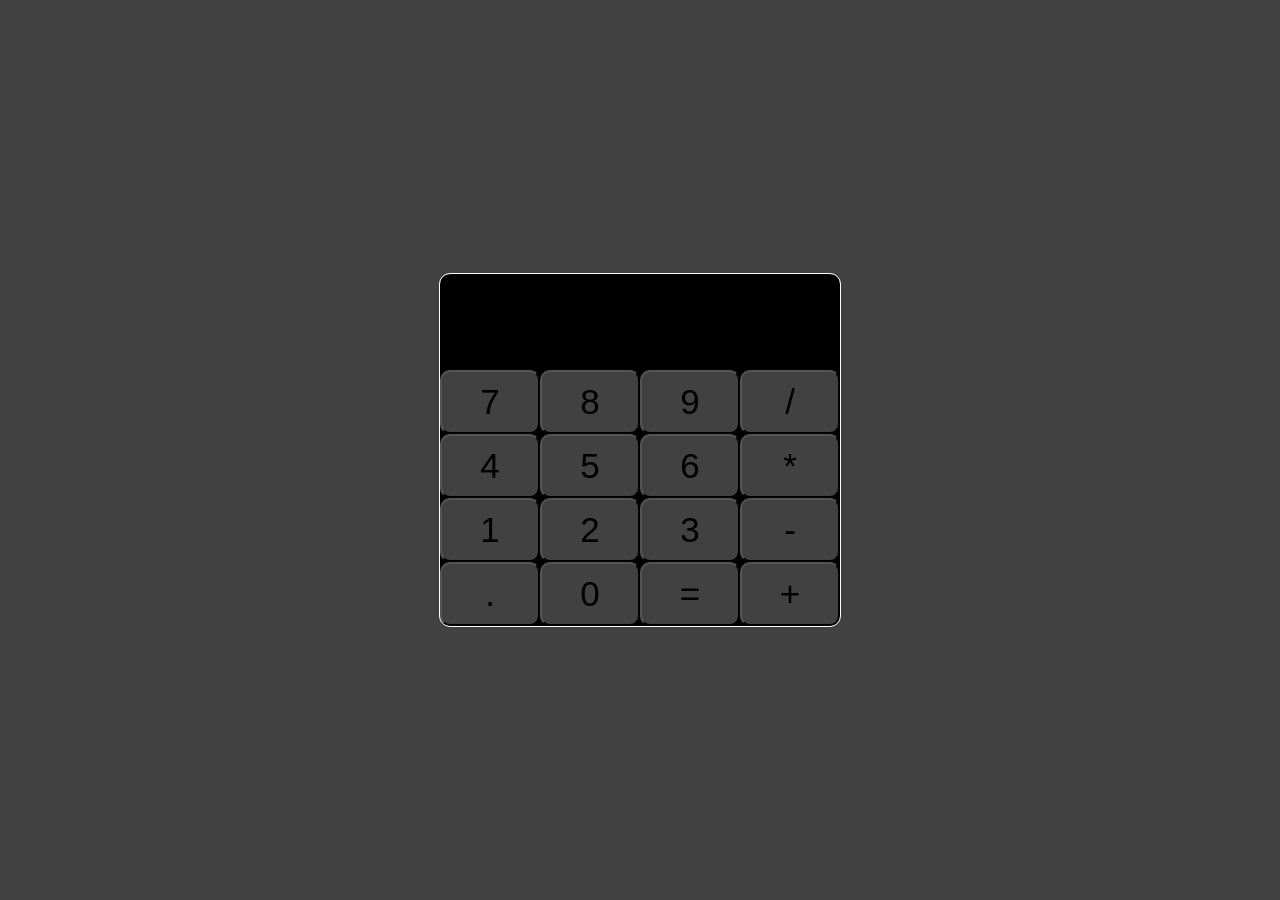
==== 09. calculator/index.html @ 9bdefdd5 "Add interactive web applications: color changer, digital clock, number guessing game, key matcher, r" ====
<!DOCTYPE html>
<html lang="en">
    <head>
        <meta charset="UTF-8" />
        <meta name="viewport" content="width=device-width, initial-scale=1.0" />
        <title>Calculator</title>
        <link rel="stylesheet" href="style.css" />
    </head>
    <body>
        <main class="wrapper">
            <section class="screen"></section>
            <section class="button-wrapper">
                <button class="buttons" data-value="7">7</button>
                <button class="buttons" data-value="8">8</button>
                <button class="buttons" data-value="9">9</button>
                <button class="buttons" data-value="/">/</button>
                <button class="buttons" data-value="4">4</button>
                <button class="buttons" data-value="5">5</button>
                <button class="buttons" data-value="6">6</button>
                <button class="buttons" data-value="*">*</button>
                <button class="buttons" data-value="1">1</button>
                <button class="buttons" data-value="2">2</button>
                <button class="buttons" data-value="3">3</button>
                <button class="buttons" data-value="-">-</button>
                <button class="buttons" data-value=".">.</button>
                <button class="buttons" data-value="0">0</button>
                <button class="buttons" data-value="=">=</button>
                <button class="buttons" data-value="+">+</button>
            </section>
        </main>

        <script type="module" src="app.js"></script>
    </body>
</html>
---- 09. calculator/style.css ----
* {
    margin: 0;
    padding: 0;
    box-sizing: border-box;
}

body {
    height: 100vh;
    background-color: #414141;
    color: #fff;
    font-family: "Segoe UI", Tahoma, Geneva, Verdana, sans-serif;
    display: grid;
    place-items: center;
}

.wrapper {
    background-color: #000;
    border-radius: 10px;
    outline: 1px solid white;
}

.screen {
    min-width: 25rem;
    min-height: 6rem;
    font-size: 50px;
    padding-right: 25px;
    display: flex;
    justify-content: end;
    align-items: center;
}

.button-wrapper {
    display: grid;
    grid-template-columns: repeat(4, 1fr);
}

.buttons {
    min-width: 4rem;
    min-height: 4rem;
    background-color: #414141;
    border-radius: 10px;
    font-size: 35px;
    display: flex;
    justify-content: center;
    align-items: center;
    cursor: pointer;
}
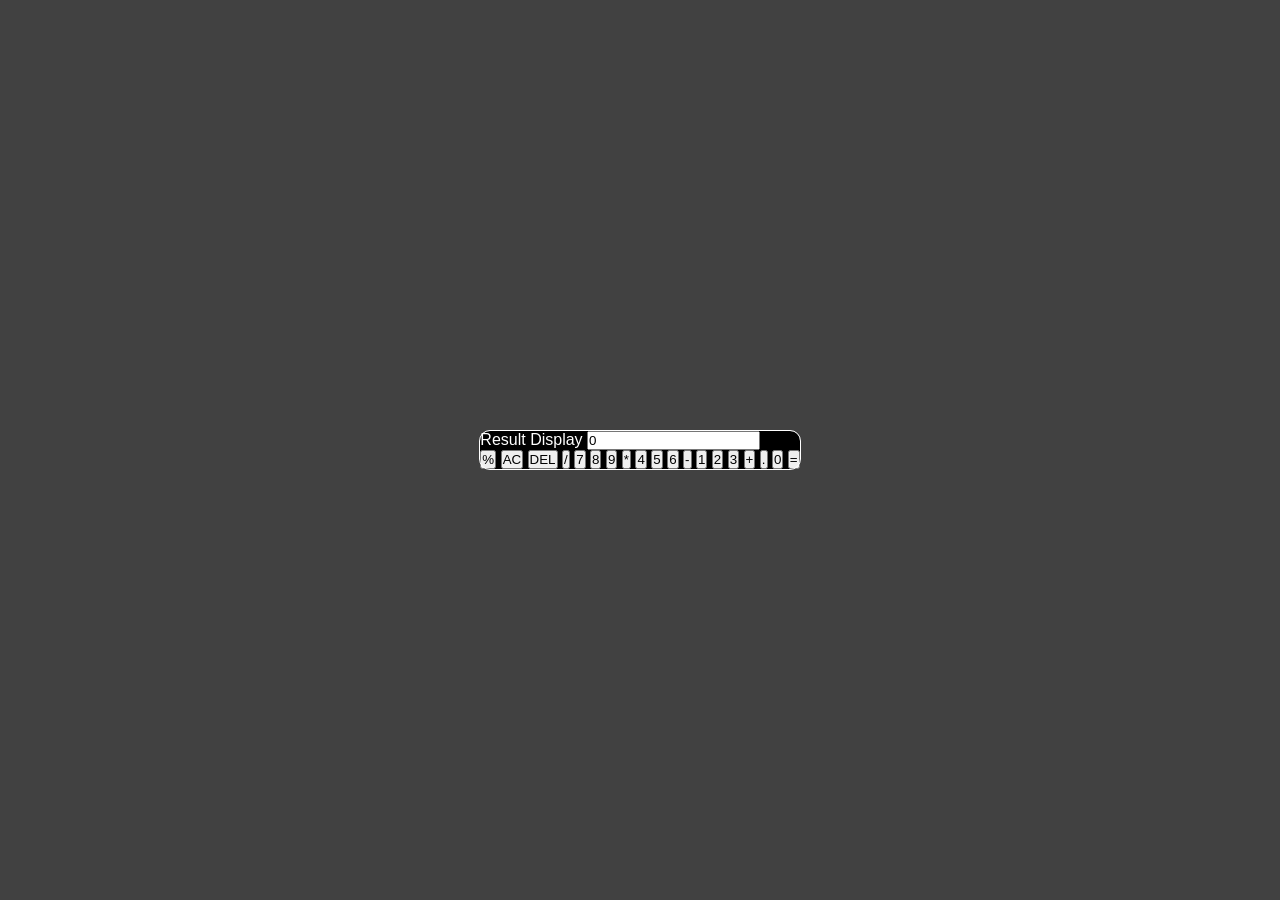
==== commit 244015a2: "Add calculator: first project, modular logic build" ====
--- a/09. calculator/index.html
+++ b/09. calculator/index.html
@@ -1,34 +1,55 @@
 <!DOCTYPE html>
 <html lang="en">
-    <head>
-        <meta charset="UTF-8" />
-        <meta name="viewport" content="width=device-width, initial-scale=1.0" />
-        <title>Calculator</title>
-        <link rel="stylesheet" href="style.css" />
-    </head>
-    <body>
-        <main class="wrapper">
-            <section class="screen"></section>
-            <section class="button-wrapper">
-                <button class="buttons" data-value="7">7</button>
-                <button class="buttons" data-value="8">8</button>
-                <button class="buttons" data-value="9">9</button>
-                <button class="buttons" data-value="/">/</button>
-                <button class="buttons" data-value="4">4</button>
-                <button class="buttons" data-value="5">5</button>
-                <button class="buttons" data-value="6">6</button>
-                <button class="buttons" data-value="*">*</button>
-                <button class="buttons" data-value="1">1</button>
-                <button class="buttons" data-value="2">2</button>
-                <button class="buttons" data-value="3">3</button>
-                <button class="buttons" data-value="-">-</button>
-                <button class="buttons" data-value=".">.</button>
-                <button class="buttons" data-value="0">0</button>
-                <button class="buttons" data-value="=">=</button>
-                <button class="buttons" data-value="+">+</button>
-            </section>
-        </main>
+<head>
+    <meta charset="UTF-8" />
+    <meta name="viewport" content="width=device-width, initial-scale=1.0" />
+    <title>Calculator</title>
+    <link rel="stylesheet" href="style.css" />
+</head>
 
-        <script type="module" src="app.js"></script>
-    </body>
+<body>
+    <main class="wrapper">
+        
+        <section class="display-screen">
+            <label for="display" class="sr-only">Result Display</label>
+            <input 
+                type="text" 
+                id="display" 
+                value="0" 
+                readonly 
+                autocomplete="off"
+            />
+        </section>
+
+        <section class="button-container">
+            <button type="button" aria-label="Percent" class="operator">%</button>
+            <button type="button" aria-label="All Clear" class="operator">AC</button>
+            <button type="button" aria-label="Delete last digit" class="operator">DEL</button>
+            <button type="button" aria-label="Divide" class="operator">/</button>
+
+            <button type="button">7</button>
+            <button type="button">8</button>
+            <button type="button">9</button>
+            <button type="button" aria-label="Multiply" class="operator">*</button>
+
+            <button type="button">4</button>
+            <button type="button">5</button>
+            <button type="button">6</button>
+            <button type="button" aria-label="Subtract" class="operator">-</button>
+
+            <button type="button">1</button>
+            <button type="button">2</button>
+            <button type="button">3</button>
+            <button type="button" aria-label="Add" class="operator">+</button>
+
+            <button type="button" aria-label="Decimal point">.</button>
+            <button type="button">0</button>
+
+            <button type="button" id="equal-btn" aria-label="Equals" class="operator">=</button>
+
+        </section>
+        
+    </main>
+    <script type="module" src="app.js"></script>
+</body>
 </html>
